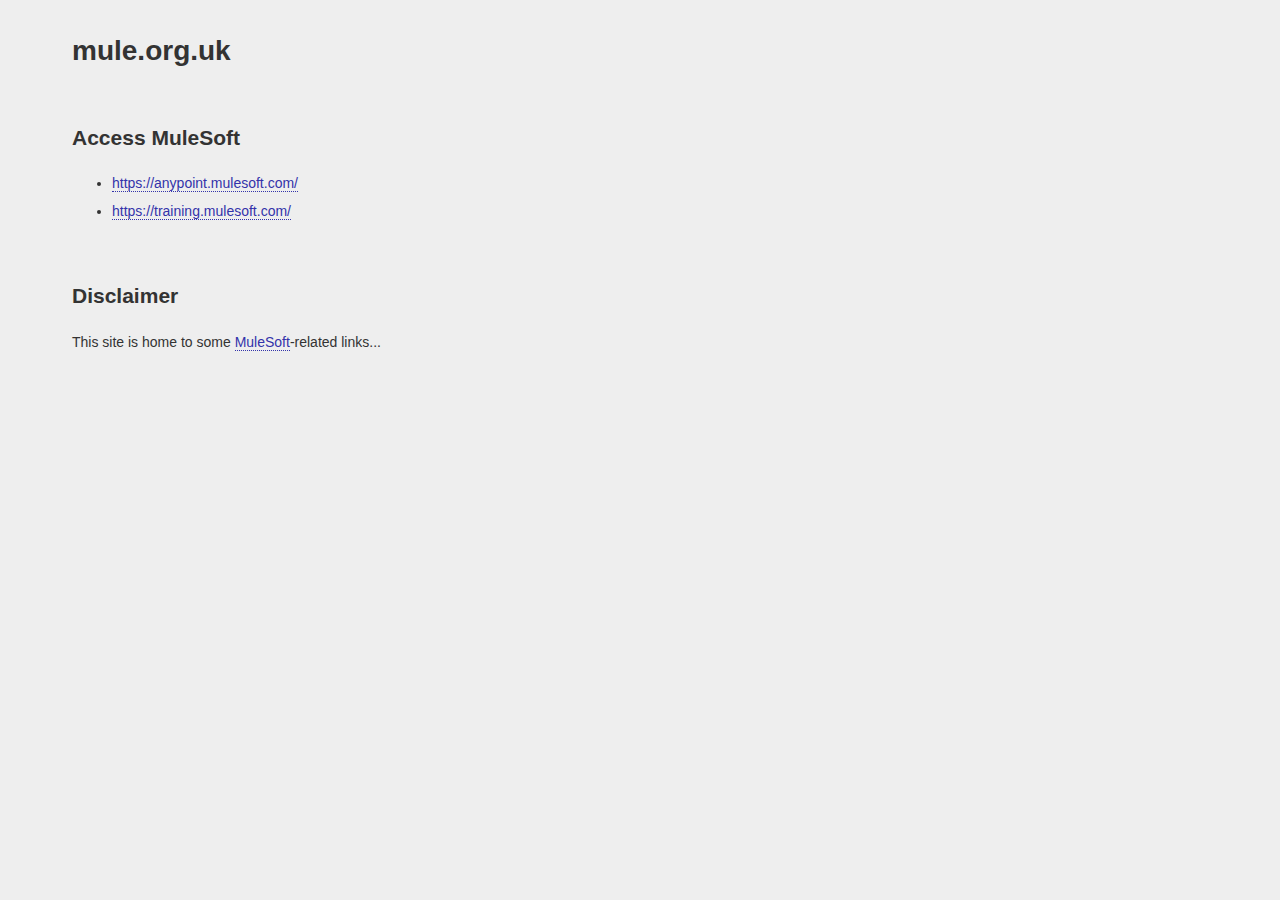
==== index.html @ 8b421cd4 "Starting Page" ====
<!DOCTYPE html>
<html>
	<head>
		<link rel="shortcut icon" href="/images/favicon.png" type="image/png" />
		<link rel="stylesheet" href="/css/base.css" type="text/css" />
		<title>mule.org.uk</title>
	</head>
	<body>
		<h1>mule.org.uk</h1>
		<h2 id="login">Access MuleSoft</h2>
		<ul>
			<li><a href="https://anypoint.mulesoft.com">https://anypoint.mulesoft.com/</a></li>
			<li><a href="https://training.mulesoft.com">https://training.mulesoft.com/</a></li>
		</ul>
		<h2 id="disclaimer">Disclaimer</h2>
		<p>This site is home to some <a href="https://www.mulesoft.com/" title="DocuSign">MuleSoft</a>-related links...</p>
	</body>
</html>
---- css/base.css ----
a { border-bottom: 1px dotted #33a; color: #33a; text-decoration: none; }
body { background-color: #eee; color: #333; font: 14px "Lucida Grande","Lucida Sans Unicode",Helvetica,Arial,Verdana,sans-serif; line-height: 2.0em; padding: 10px 5% 0; }
h2 { padding-top: 40px; }
img { padding: 20px 0 20px 40px; }
table { border: 1px solid #fff; margin: 20px 0 20px 40px; }
table thead { border-bottom: 1px dotted #fff; }
table th { padding: 2px 20px; text-align: left; }
table td { padding: 2px 20px; text-align: left; }
table td code { text-align: left; }
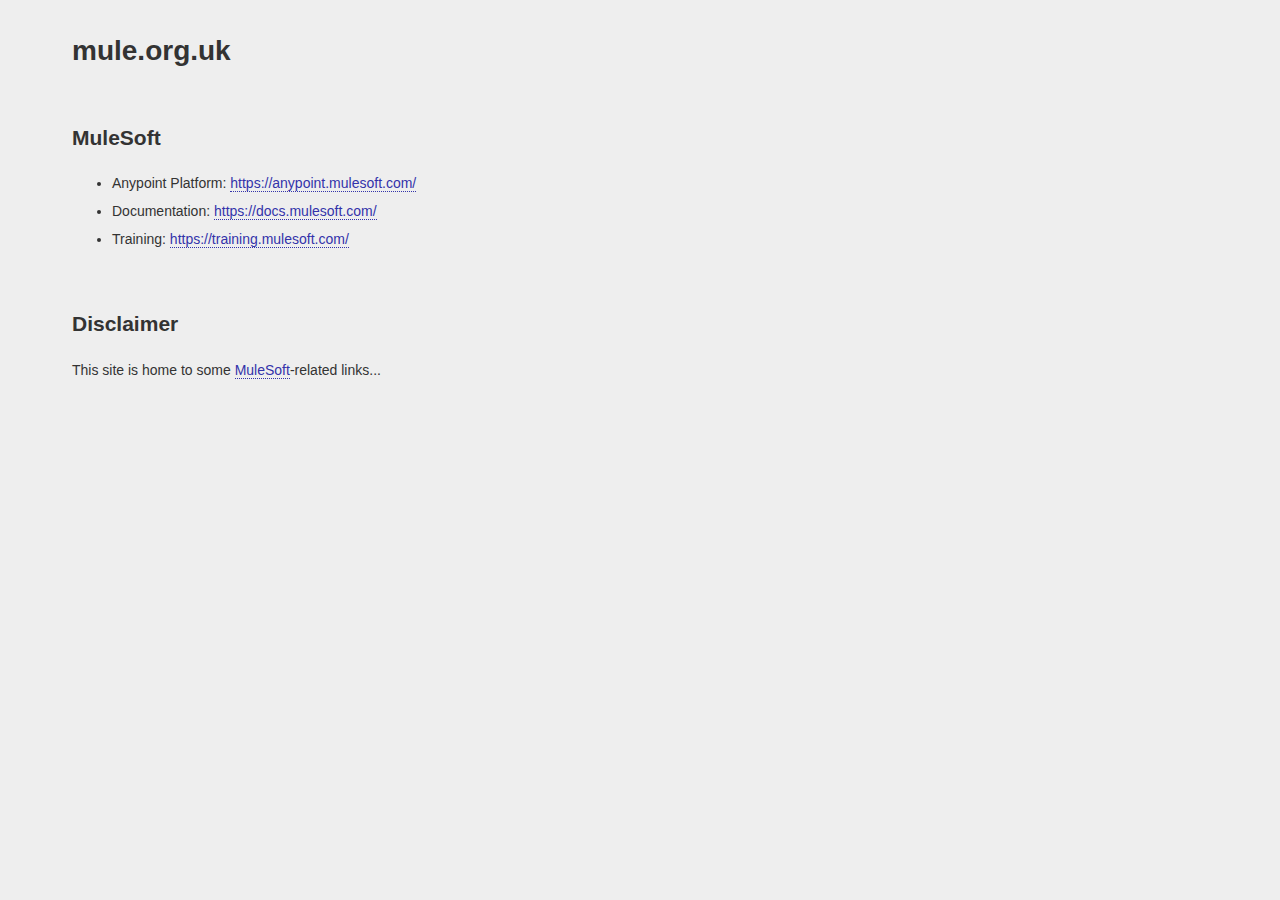
==== commit 07580ea2: "Update index.html" ====
--- a/index.html
+++ b/index.html
@@ -7,10 +7,11 @@
 	</head>
 	<body>
 		<h1>mule.org.uk</h1>
-		<h2 id="login">Access MuleSoft</h2>
+		<h2 id="login">MuleSoft</h2>
 		<ul>
-			<li><a href="https://anypoint.mulesoft.com">https://anypoint.mulesoft.com/</a></li>
-			<li><a href="https://training.mulesoft.com">https://training.mulesoft.com/</a></li>
+			<li>Anypoint Platform: <a href="https://anypoint.mulesoft.com/">https://anypoint.mulesoft.com/</a></li>
+			<li>Documentation: <a href="https://docs.mulesoft.com/">https://docs.mulesoft.com/</a></li>
+			<li>Training: <a href="https://training.mulesoft.com/">https://training.mulesoft.com/</a></li>
 		</ul>
 		<h2 id="disclaimer">Disclaimer</h2>
 		<p>This site is home to some <a href="https://www.mulesoft.com/" title="DocuSign">MuleSoft</a>-related links...</p>
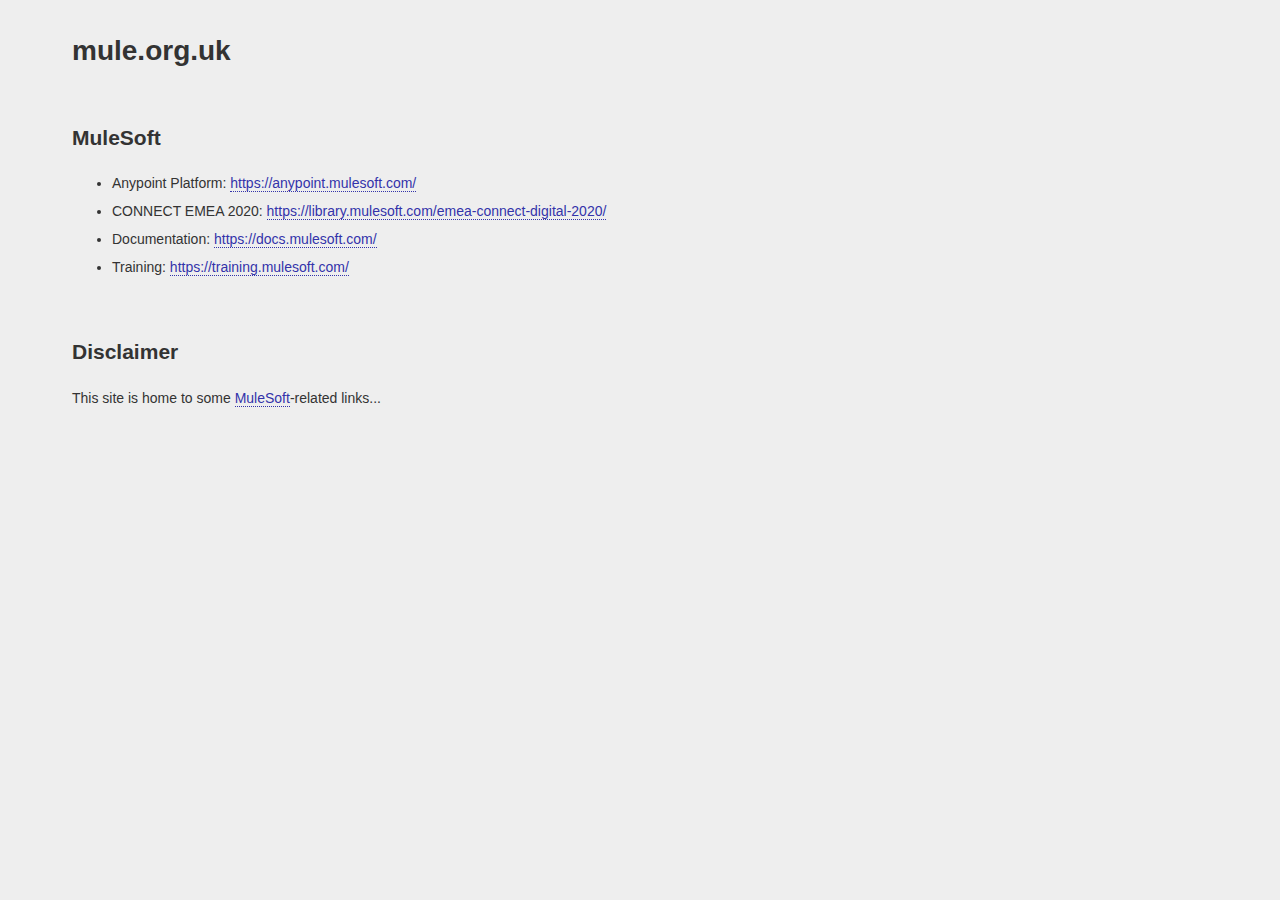
==== commit c11eabae: "Update index.html" ====
--- a/index.html
+++ b/index.html
@@ -10,6 +10,7 @@
 		<h2 id="login">MuleSoft</h2>
 		<ul>
 			<li>Anypoint Platform: <a href="https://anypoint.mulesoft.com/">https://anypoint.mulesoft.com/</a></li>
+			<li>CONNECT EMEA 2020: <a href="https://library.mulesoft.com/emea-connect-digital-2020/">https://library.mulesoft.com/emea-connect-digital-2020/</a></li>
 			<li>Documentation: <a href="https://docs.mulesoft.com/">https://docs.mulesoft.com/</a></li>
 			<li>Training: <a href="https://training.mulesoft.com/">https://training.mulesoft.com/</a></li>
 		</ul>
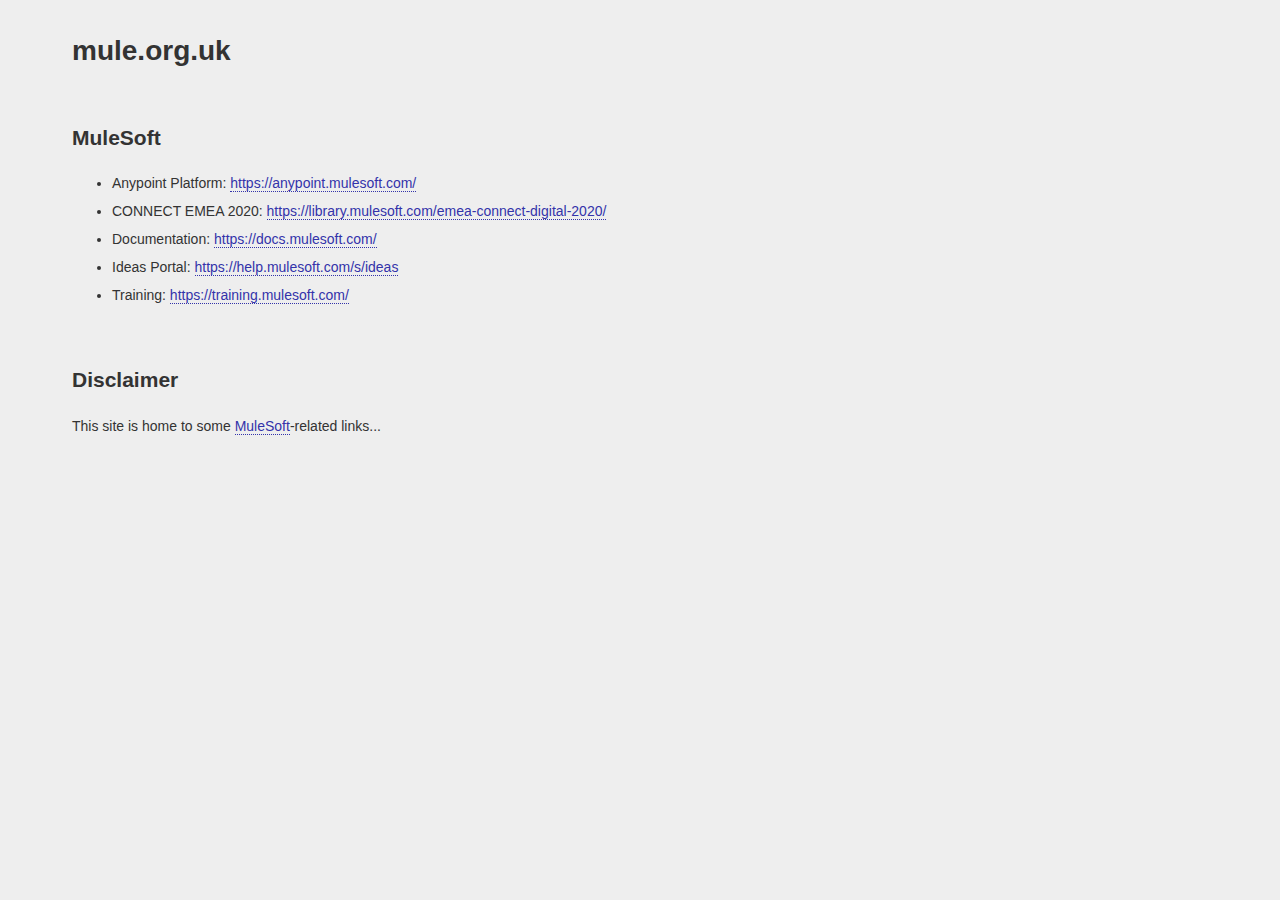
==== commit 9745316d: "Update index.html" ====
--- a/index.html
+++ b/index.html
@@ -12,6 +12,7 @@
 			<li>Anypoint Platform: <a href="https://anypoint.mulesoft.com/">https://anypoint.mulesoft.com/</a></li>
 			<li>CONNECT EMEA 2020: <a href="https://library.mulesoft.com/emea-connect-digital-2020/">https://library.mulesoft.com/emea-connect-digital-2020/</a></li>
 			<li>Documentation: <a href="https://docs.mulesoft.com/">https://docs.mulesoft.com/</a></li>
+			<li>Ideas Portal: <a href="https://help.mulesoft.com/s/ideas">https://help.mulesoft.com/s/ideas</a></li>
 			<li>Training: <a href="https://training.mulesoft.com/">https://training.mulesoft.com/</a></li>
 		</ul>
 		<h2 id="disclaimer">Disclaimer</h2>
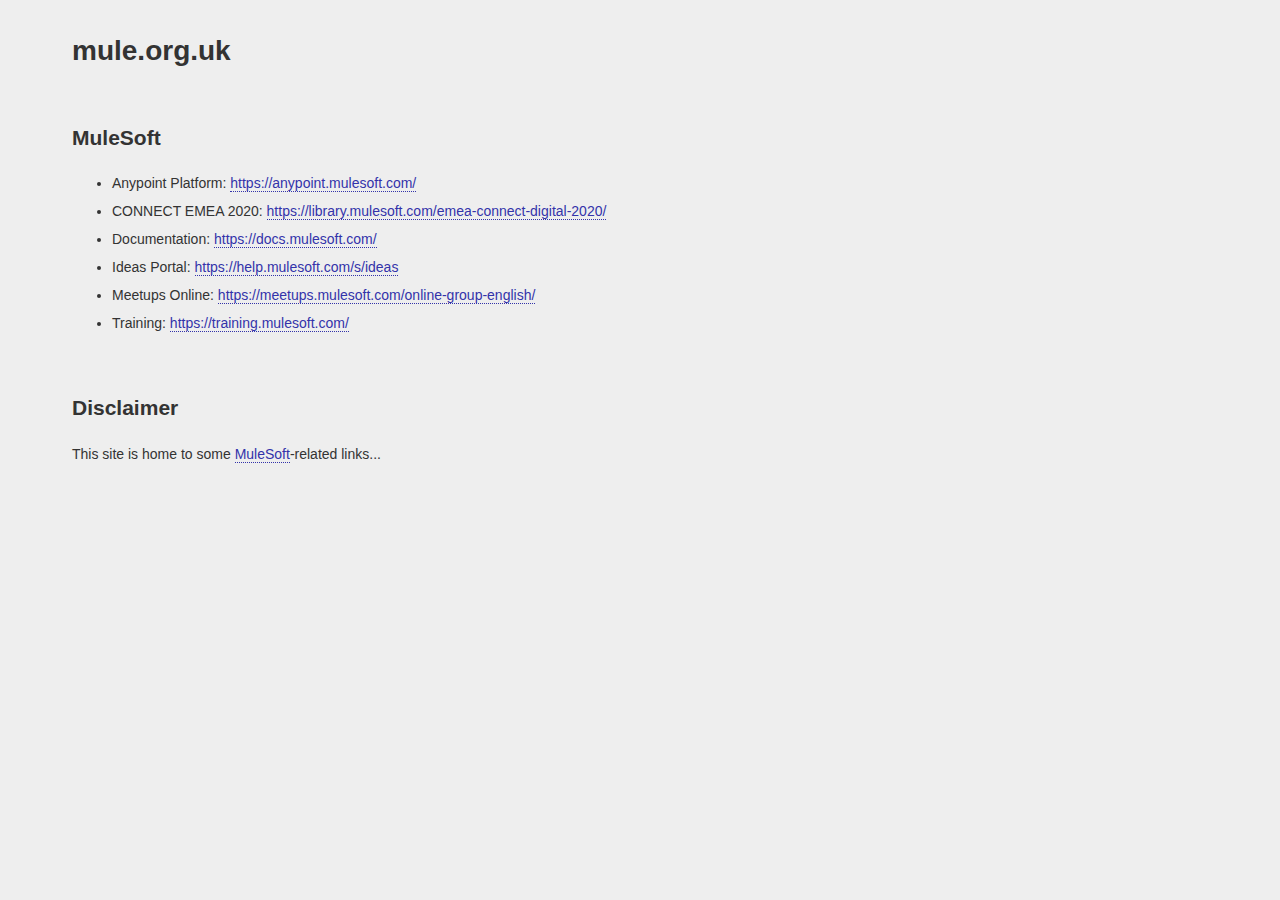
==== commit f392be36: "Update index.html" ====
--- a/index.html
+++ b/index.html
@@ -13,6 +13,7 @@
 			<li>CONNECT EMEA 2020: <a href="https://library.mulesoft.com/emea-connect-digital-2020/">https://library.mulesoft.com/emea-connect-digital-2020/</a></li>
 			<li>Documentation: <a href="https://docs.mulesoft.com/">https://docs.mulesoft.com/</a></li>
 			<li>Ideas Portal: <a href="https://help.mulesoft.com/s/ideas">https://help.mulesoft.com/s/ideas</a></li>
+			<li>Meetups Online: <a href="https://meetups.mulesoft.com/online-group-english/">https://meetups.mulesoft.com/online-group-english/</a></li>
 			<li>Training: <a href="https://training.mulesoft.com/">https://training.mulesoft.com/</a></li>
 		</ul>
 		<h2 id="disclaimer">Disclaimer</h2>
